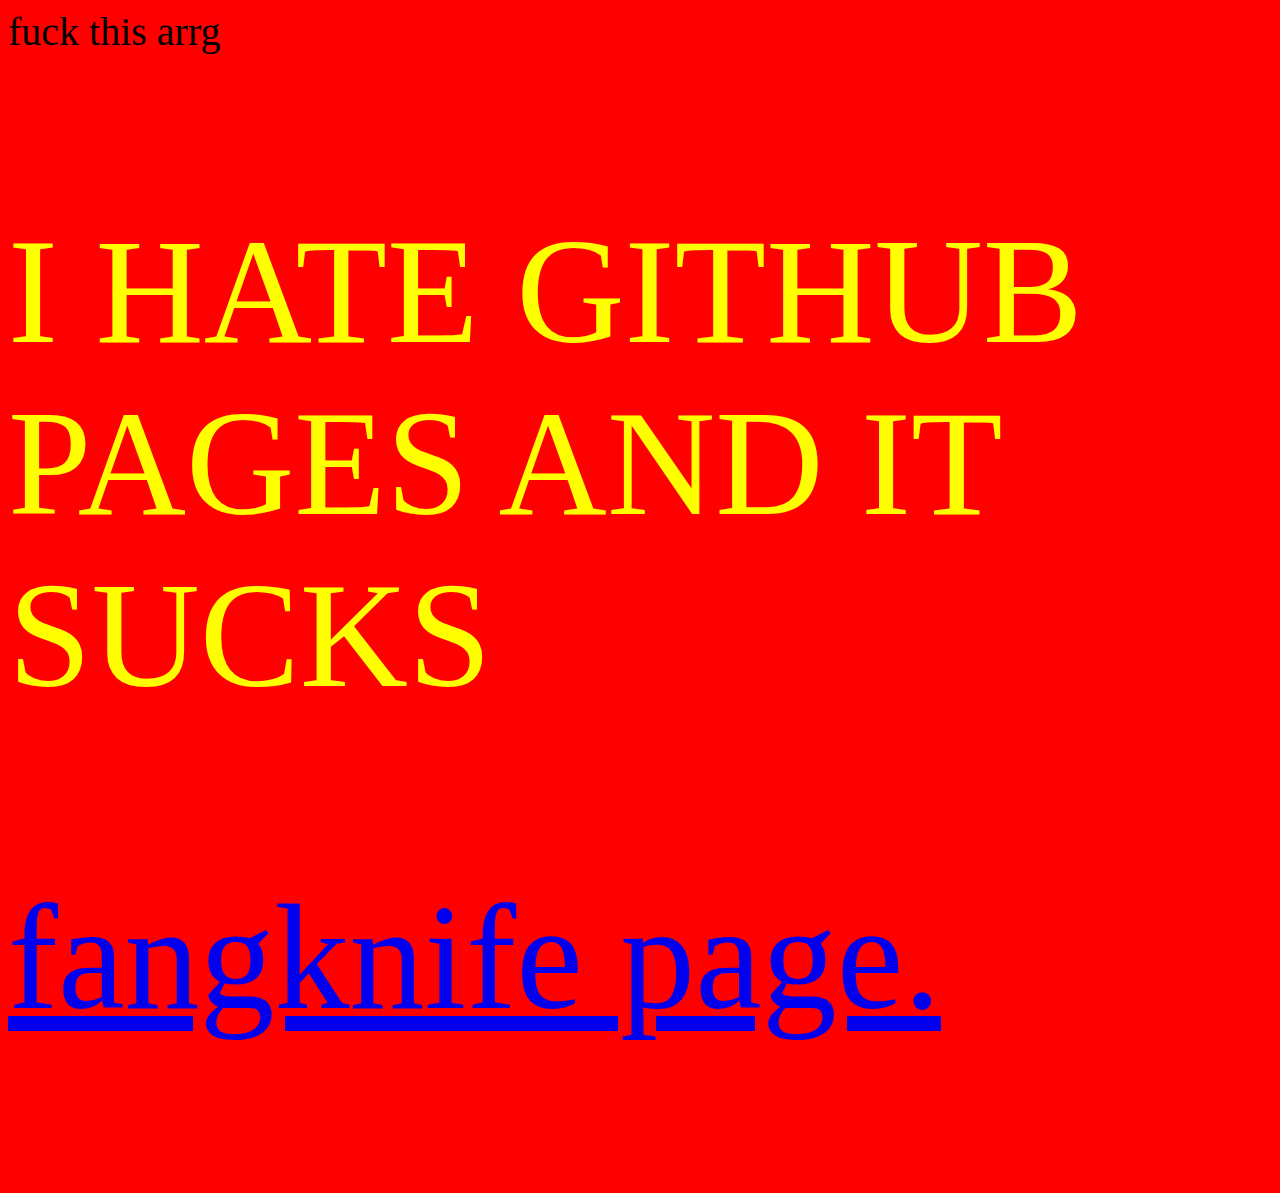
==== index.html @ eb4fc519 "Update index.html" ====
<html lang="en">
<head>
    <meta charset="UTF-8">
    <meta http-equiv="X-UA-Compatible" content="IE=edge">
    <meta name="viewport" content="width=device-width, initial-scale=1.0">
    <title>Document</title>
    <link rel="stylesheet" href="styles.css">
</head>
<body>
  <h> fuck this arrg </h>
  <p> I HATE GITHUB PAGES AND IT SUCKS </p>
  <p> <a href="/fangknife_ultimate.html">fangknife page.</a> </p>
    
</body>
</html>
---- styles.css ----
body {
    background-color: red;
}
p {
    font-family: diediedie;
    color: yellow;
    font-size: 150px;
}
h {
font-family: speedattack;
color:black;
font-size: 40px;
}
@font-face {
    font-family: 'diediedie';
    src: url('Testing_1/diediedie/diediedie.ttf');
  }

@font-face {
    font-family: 'speedattack';
    src: url('speedattackdemoregular.ttf');
  }
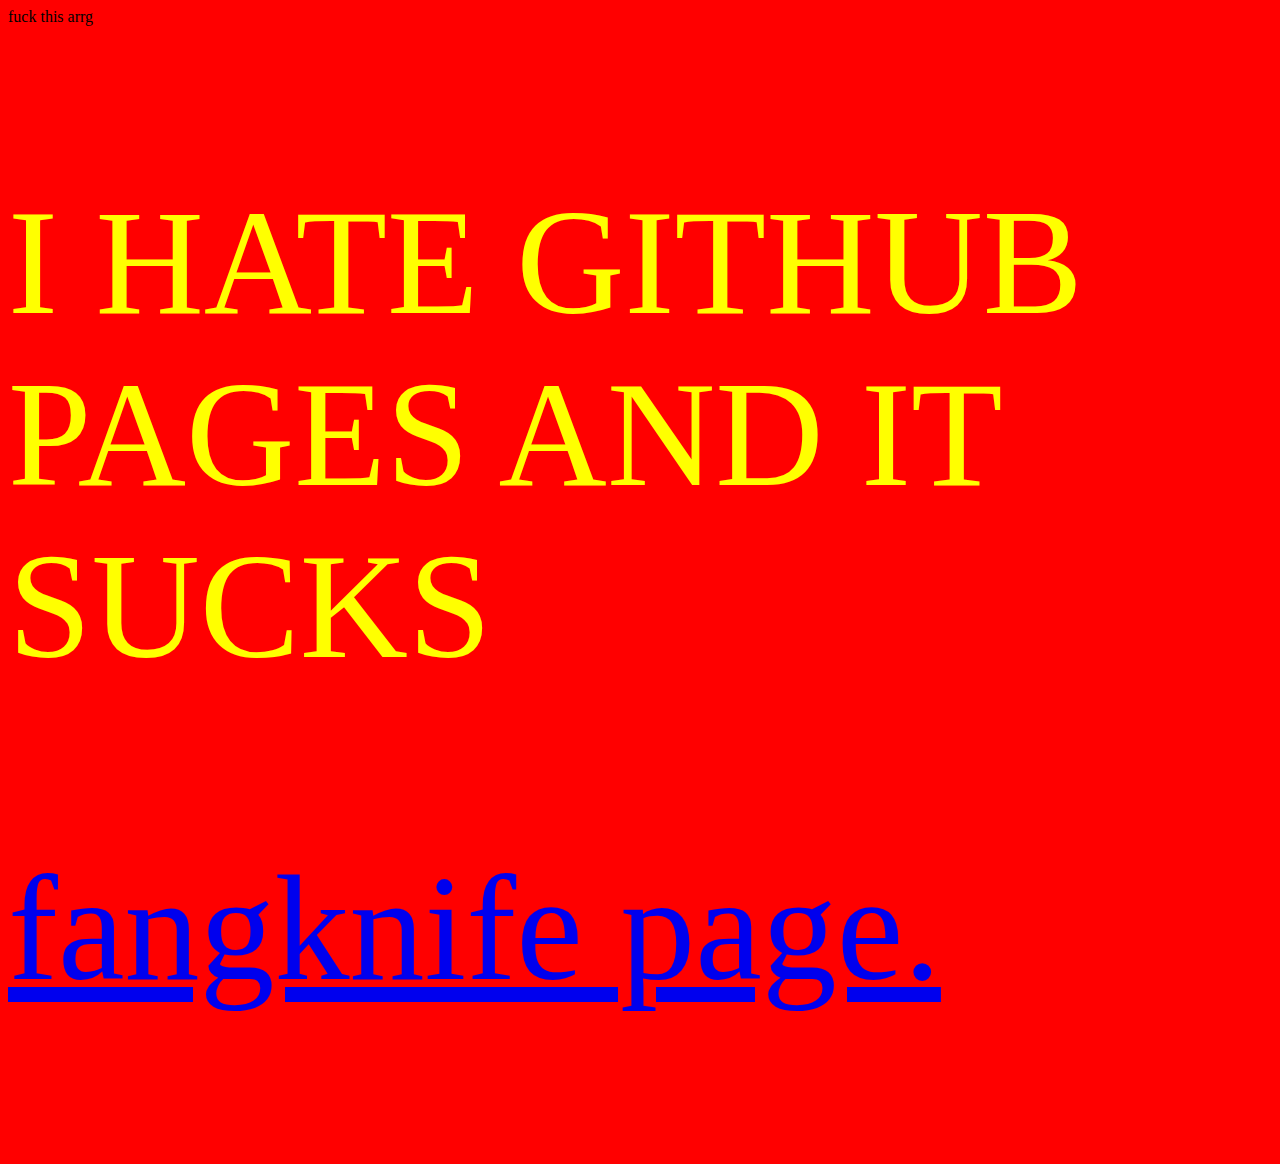
==== commit 6bbe993c: "Rename index2.html to index.html" ====
--- a/index.html
+++ b/index.html
@@ -1,15 +1,15 @@
-<html lang="en">
-<head>
-    <meta charset="UTF-8">
-    <meta http-equiv="X-UA-Compatible" content="IE=edge">
-    <meta name="viewport" content="width=device-width, initial-scale=1.0">
-    <title>Document</title>
-    <link rel="stylesheet" href="styles.css">
-</head>
-<body>
-  <h> fuck this arrg </h>
-  <p> I HATE GITHUB PAGES AND IT SUCKS </p>
-  <p> <a href="/fangknife_ultimate.html">fangknife page.</a> </p>
-    
-</body>
-</html>
+<html lang="en">
+<head>
+    <meta charset="UTF-8">
+    <meta http-equiv="X-UA-Compatible" content="IE=edge">
+    <meta name="viewport" content="width=device-width, initial-scale=1.0">
+    <title>Document</title>
+    <link rel="stylesheet" href="styles.css">
+</head>
+<body>
+  <h> fuck this arrg </h>
+  <p> I HATE GITHUB PAGES AND IT SUCKS </p>
+  <p> <a href="/fangknife_ultimate.html">fangknife page.</a> </p>
+    
+</body>
+</html>
--- a/styles.css
+++ b/styles.css
@@ -1,22 +1,22 @@
-body {
-    background-color: red;
-}
-p {
-    font-family: diediedie;
-    color: yellow;
-    font-size: 150px;
-}
-h {
-font-family: speedattack;
-color:black;
-font-size: 40px;
-}
-@font-face {
-    font-family: 'diediedie';
-    src: url('Testing_1/diediedie/diediedie.ttf');
-  }
-
-@font-face {
-    font-family: 'speedattack';
-    src: url('speedattackdemoregular.ttf');
-  }
+body {
+    background-color: red;
+}
+p {
+    font-family: diediedie;
+    color: yellow;
+    font-size: 150px;
+}
+ul{
+font-family: speedattack;
+color:black;
+font-size: 40px;
+}
+@font-face {
+    font-family: 'diediedie';
+    src: url('diediedie\\diediedie.ttf');
+  }
+
+@font-face {
+    font-family: 'speedattack';
+    src: url('speed-attack-demo\\speedattackdemoregular.ttf');
+  }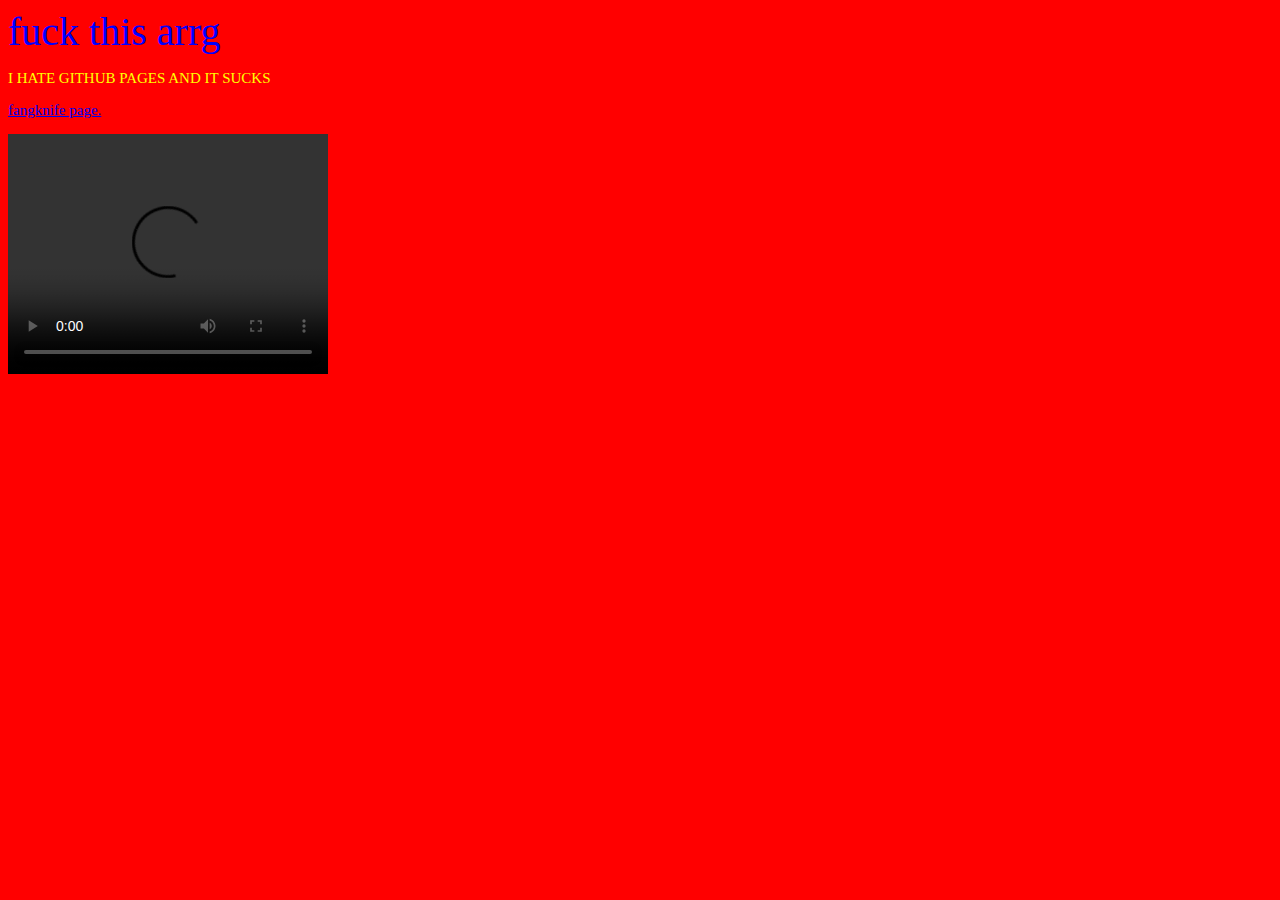
==== commit 5ce0a772: "Update index.html" ====
--- a/index.html
+++ b/index.html
@@ -11,5 +11,11 @@
   <p> I HATE GITHUB PAGES AND IT SUCKS </p>
   <p> <a href="/fangknife_ultimate.html">fangknife page.</a> </p>
     
+    <video width="320" height="240" controls>
+  <source src="fangknifereel.mp4" type="video/mp4">
+
+Your browser does not support the video tag.
+</video>
+    
 </body>
 </html>
--- a/styles.css
+++ b/styles.css
@@ -4,19 +4,19 @@
 p {
     font-family: diediedie;
     color: yellow;
-    font-size: 150px;
+    font-size: 15px;
 }
-ul{
+h{
 font-family: speedattack;
-color:black;
+color:blue;
 font-size: 40px;
 }
 @font-face {
     font-family: 'diediedie';
-    src: url('diediedie\\diediedie.ttf');
+    src: url('diediedie.ttf');
   }
 
 @font-face {
     font-family: 'speedattack';
     src: url('speed-attack-demo\\speedattackdemoregular.ttf');
-  }+  }
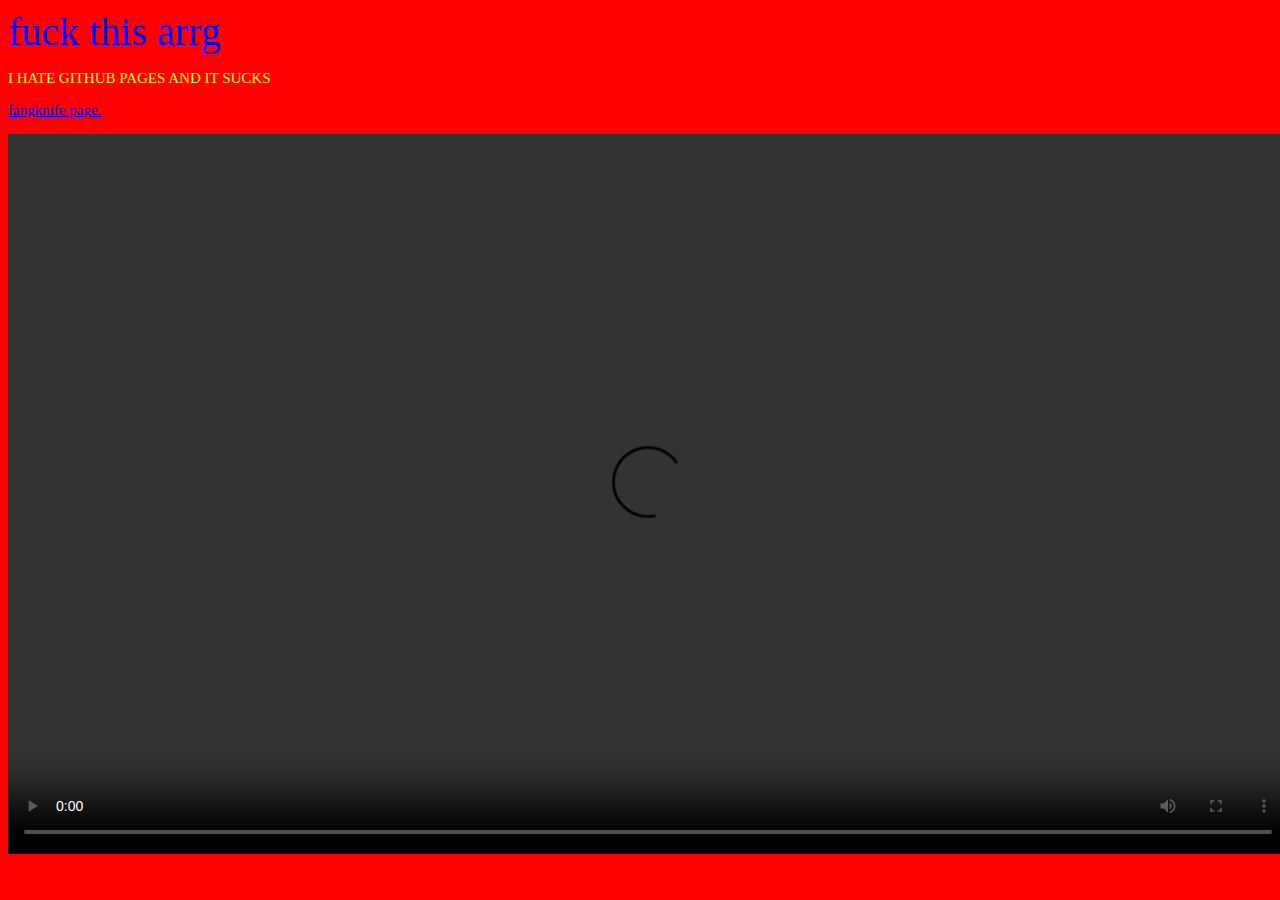
==== commit a0fa8adb: "Update index.html" ====
--- a/index.html
+++ b/index.html
@@ -11,8 +11,8 @@
   <p> I HATE GITHUB PAGES AND IT SUCKS </p>
   <p> <a href="/fangknife_ultimate.html">fangknife page.</a> </p>
     
-    <video width="320" height="240" controls>
-  <source src="fangknifereel.mp4" type="video/mp4">
+    <video width="1280" height="720" controls>
+  <source src="Sequence 02.mp4" type="video/mp4">
 
 Your browser does not support the video tag.
 </video>
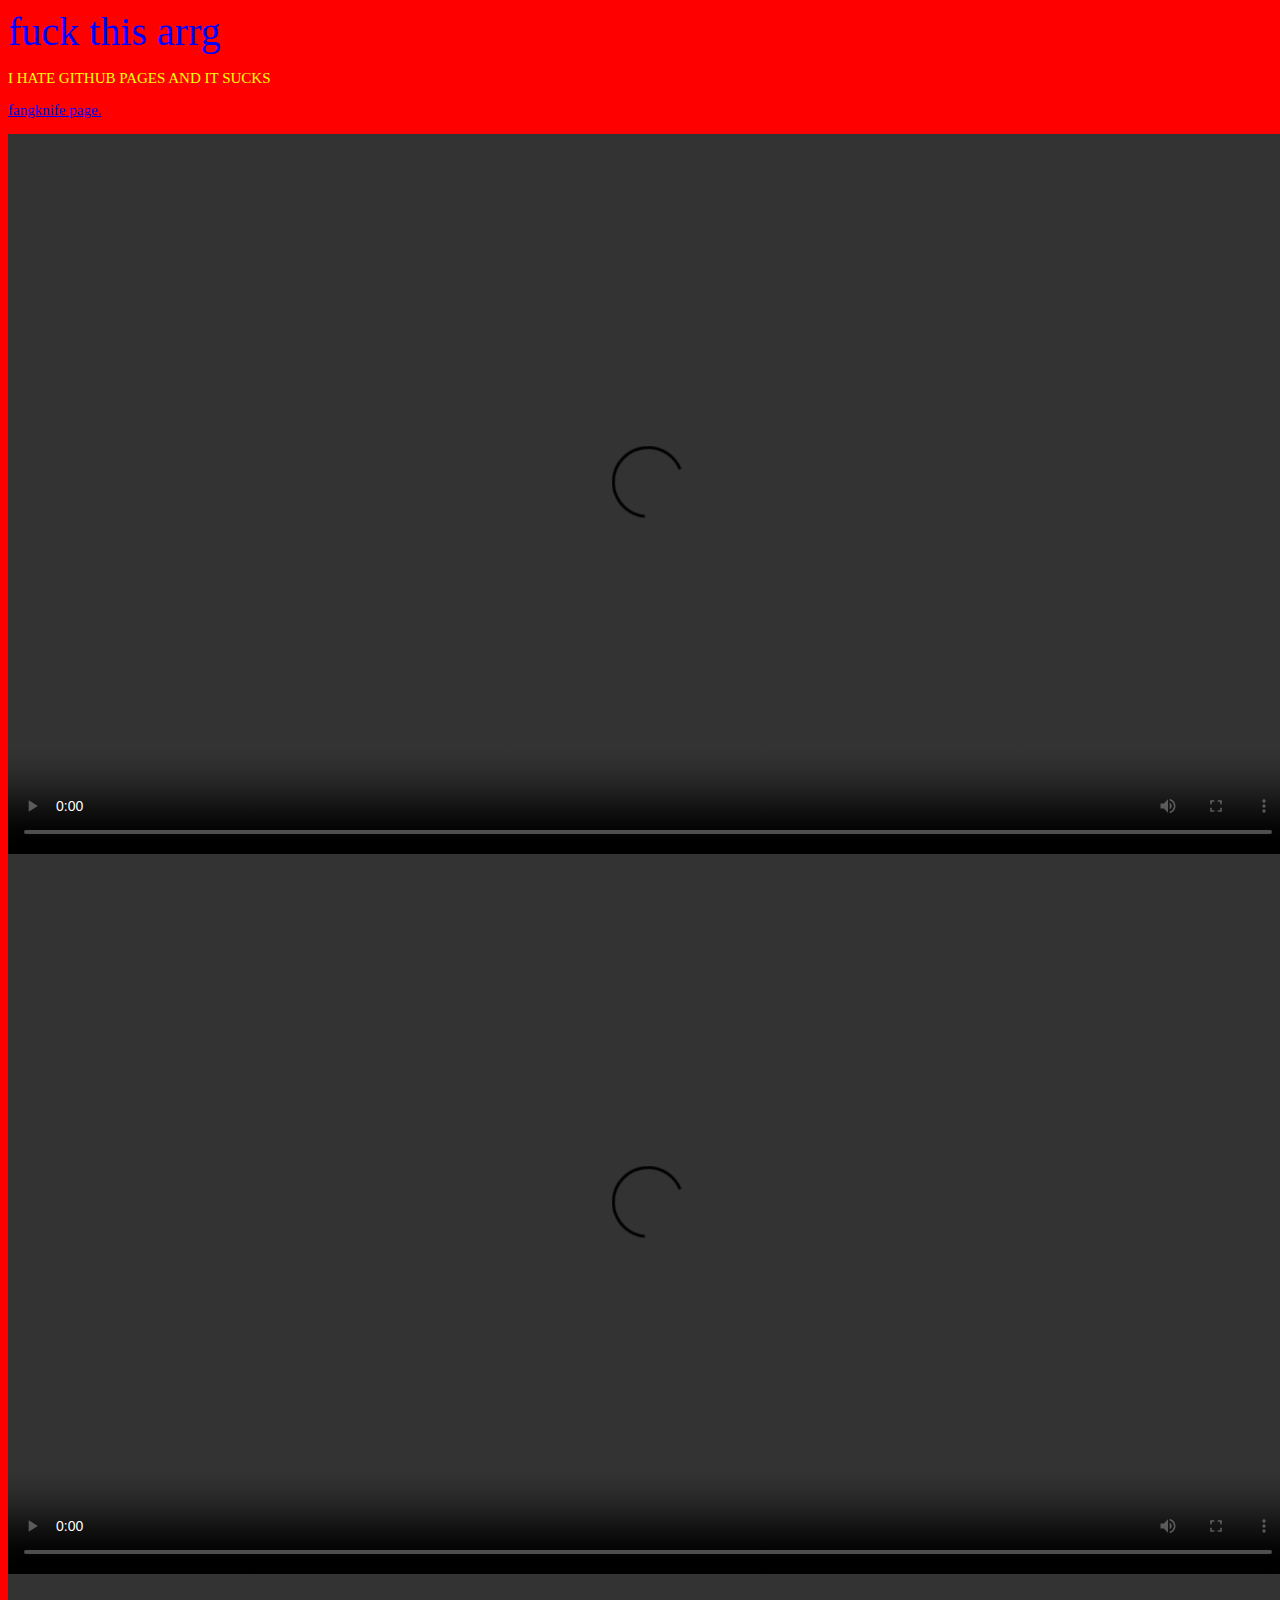
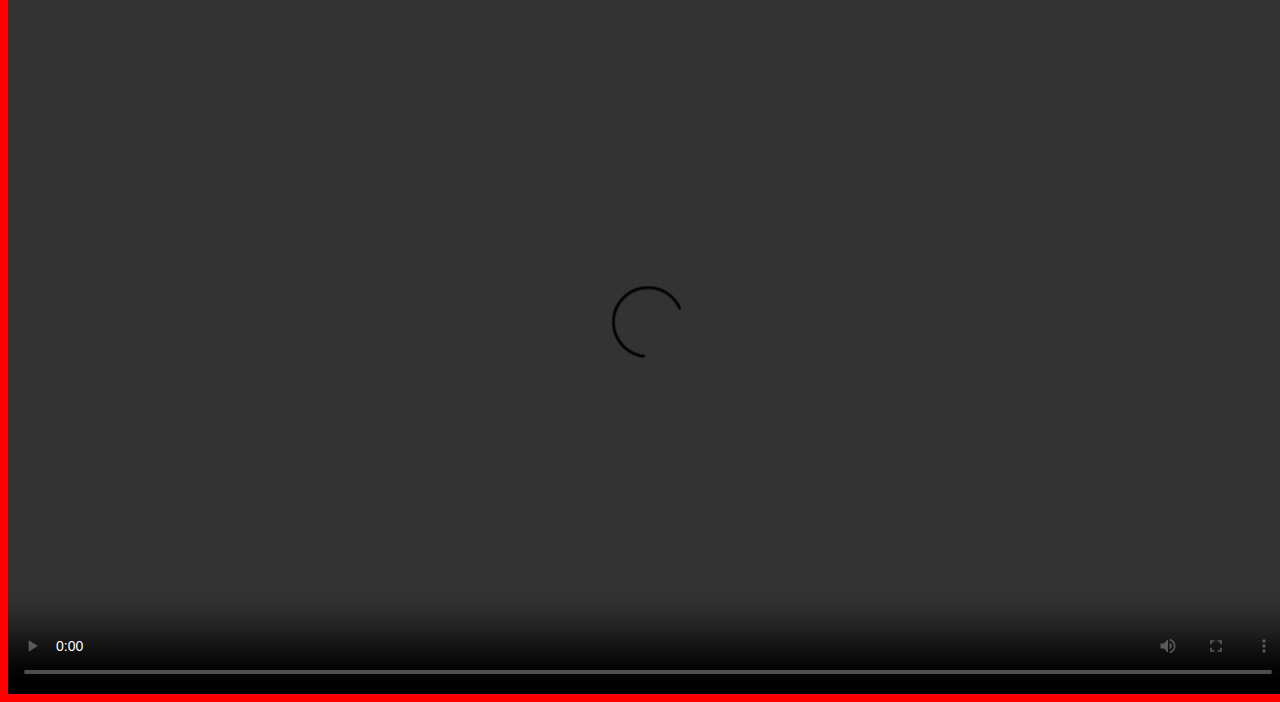
==== commit bbe6d8d6: "Update index.html" ====
--- a/index.html
+++ b/index.html
@@ -16,6 +16,15 @@
 
 Your browser does not support the video tag.
 </video>
-    
+     <video width="1280" height="720" controls>
+  <source src=" fangknifereel copy 2.mp4" type="video/mp4">
+
+Your browser does not support the video tag.
+</video>
+<video width="1280" height="720" controls>
+  <source src=" fangknifereel copy 3.mp4" type="video/mp4">
+
+Your browser does not support the video tag.
+</video>
 </body>
 </html>
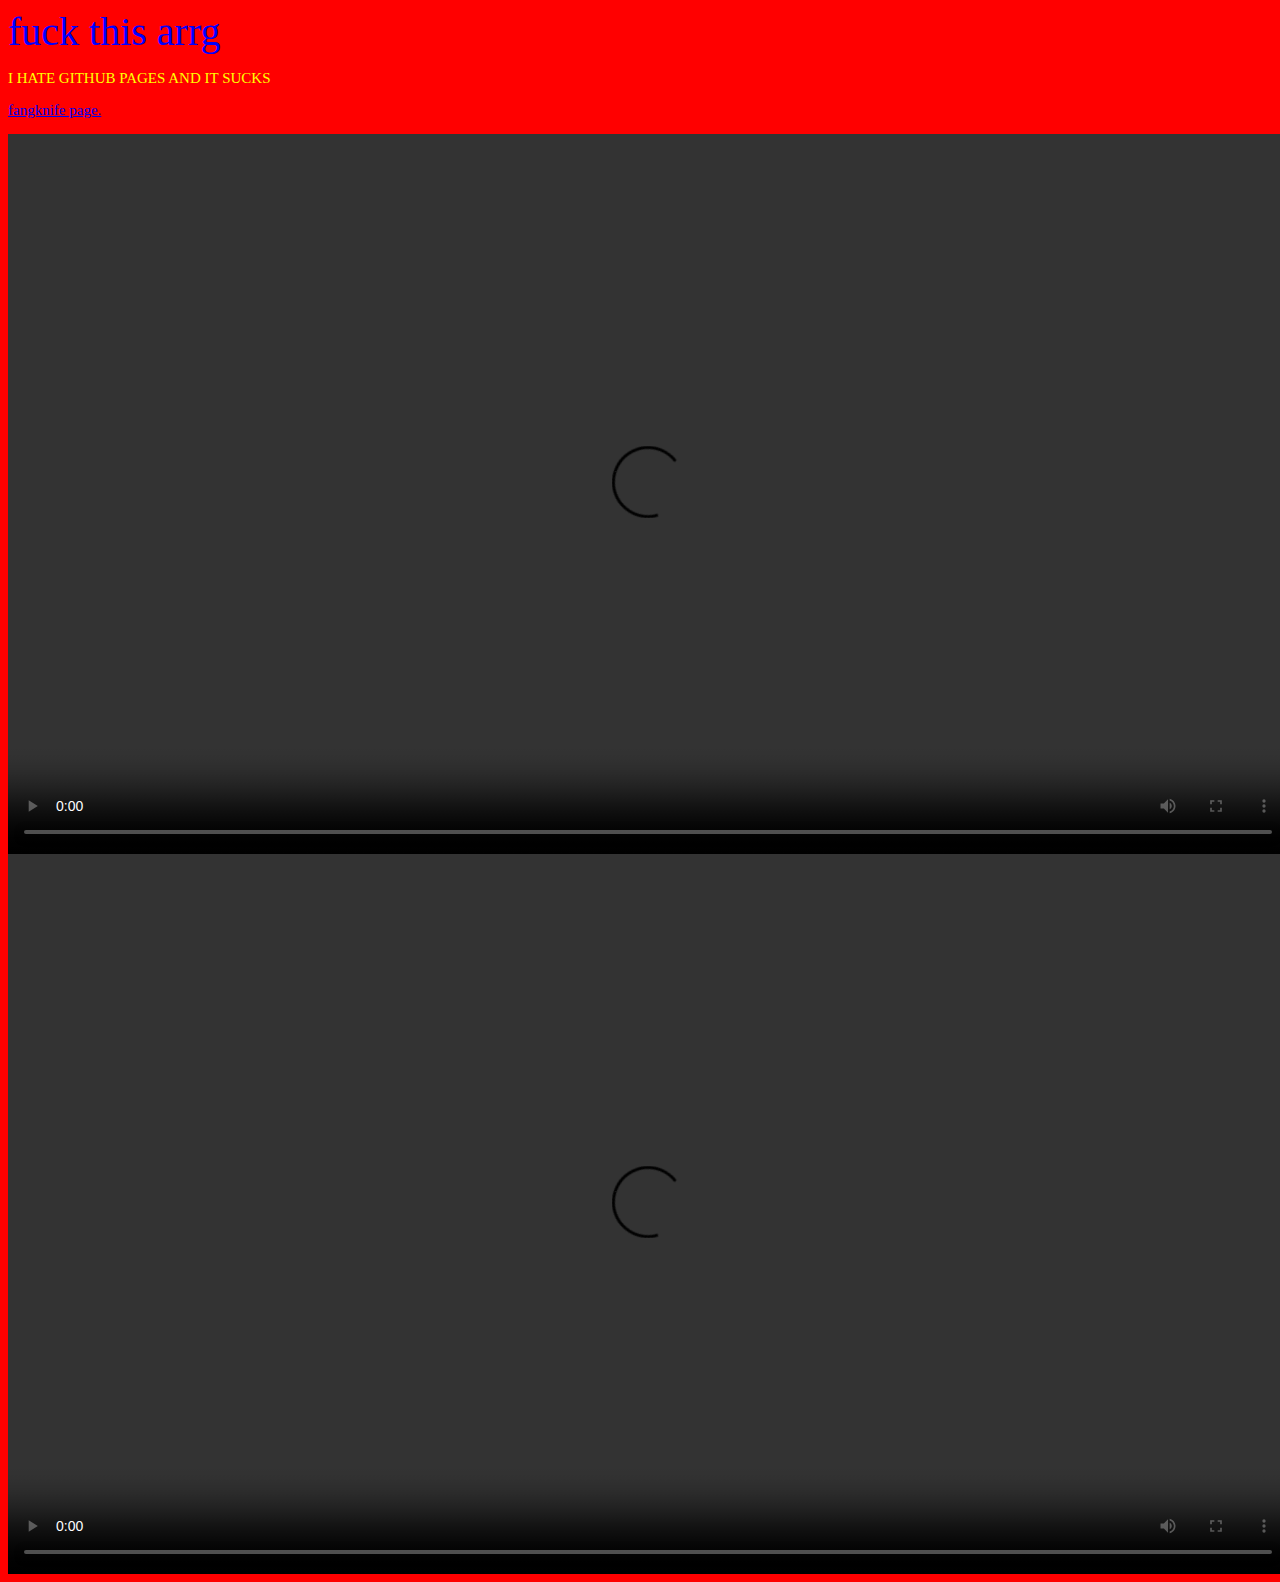
==== commit d93a6b65: "Update index.html" ====
--- a/index.html
+++ b/index.html
@@ -11,11 +11,7 @@
   <p> I HATE GITHUB PAGES AND IT SUCKS </p>
   <p> <a href="/fangknife_ultimate.html">fangknife page.</a> </p>
     
-    <video width="1280" height="720" controls>
-  <source src="Sequence 02.mp4" type="video/mp4">
-
-Your browser does not support the video tag.
-</video>
+   
      <video width="1280" height="720" controls>
   <source src=" fangknifereel copy 2.mp4" type="video/mp4">
 
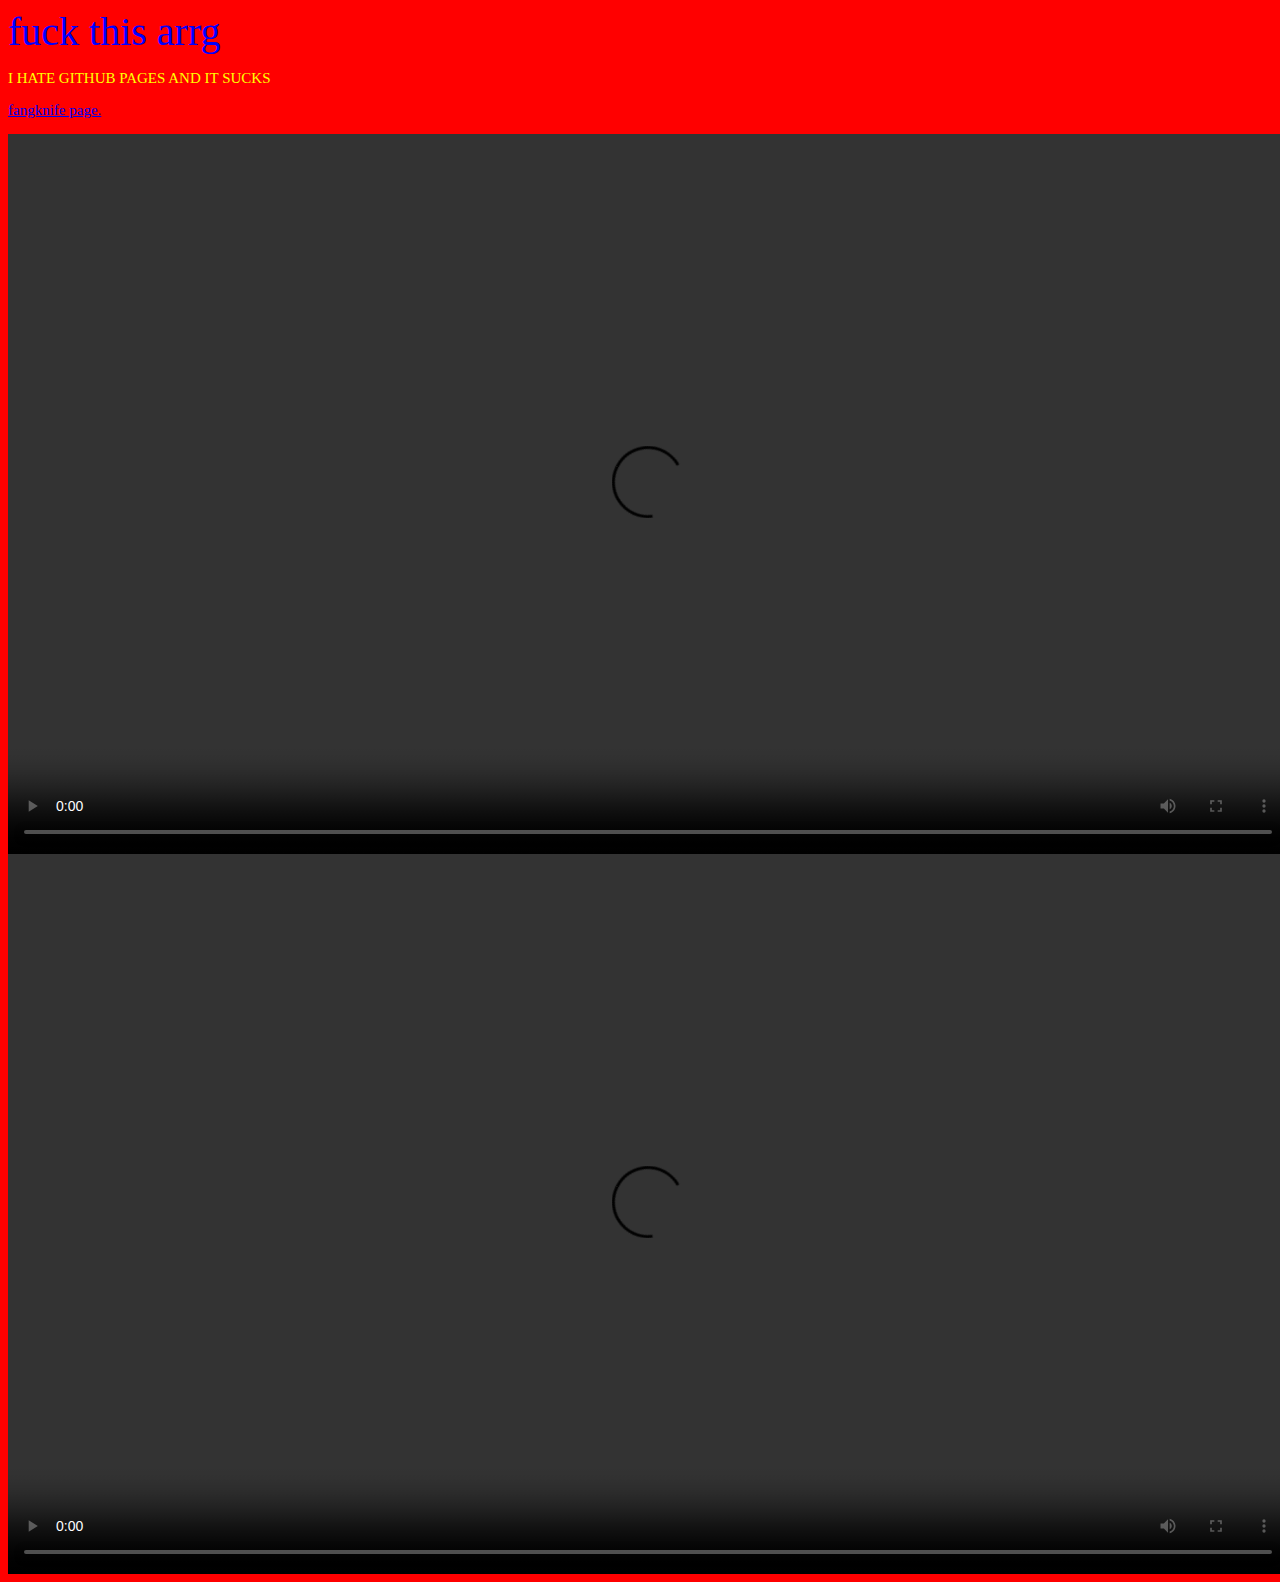
==== commit b61456d6: "Update index.html" ====
--- a/index.html
+++ b/index.html
@@ -9,7 +9,7 @@
 <body>
   <h> fuck this arrg </h>
   <p> I HATE GITHUB PAGES AND IT SUCKS </p>
-  <p> <a href="/fangknife_ultimate.html">fangknife page.</a> </p>
+  <p> <a href="https://fangknife.github.io/Fonts/">fangknife page.</a> </p>
     
    
      <video width="1280" height="720" controls>
